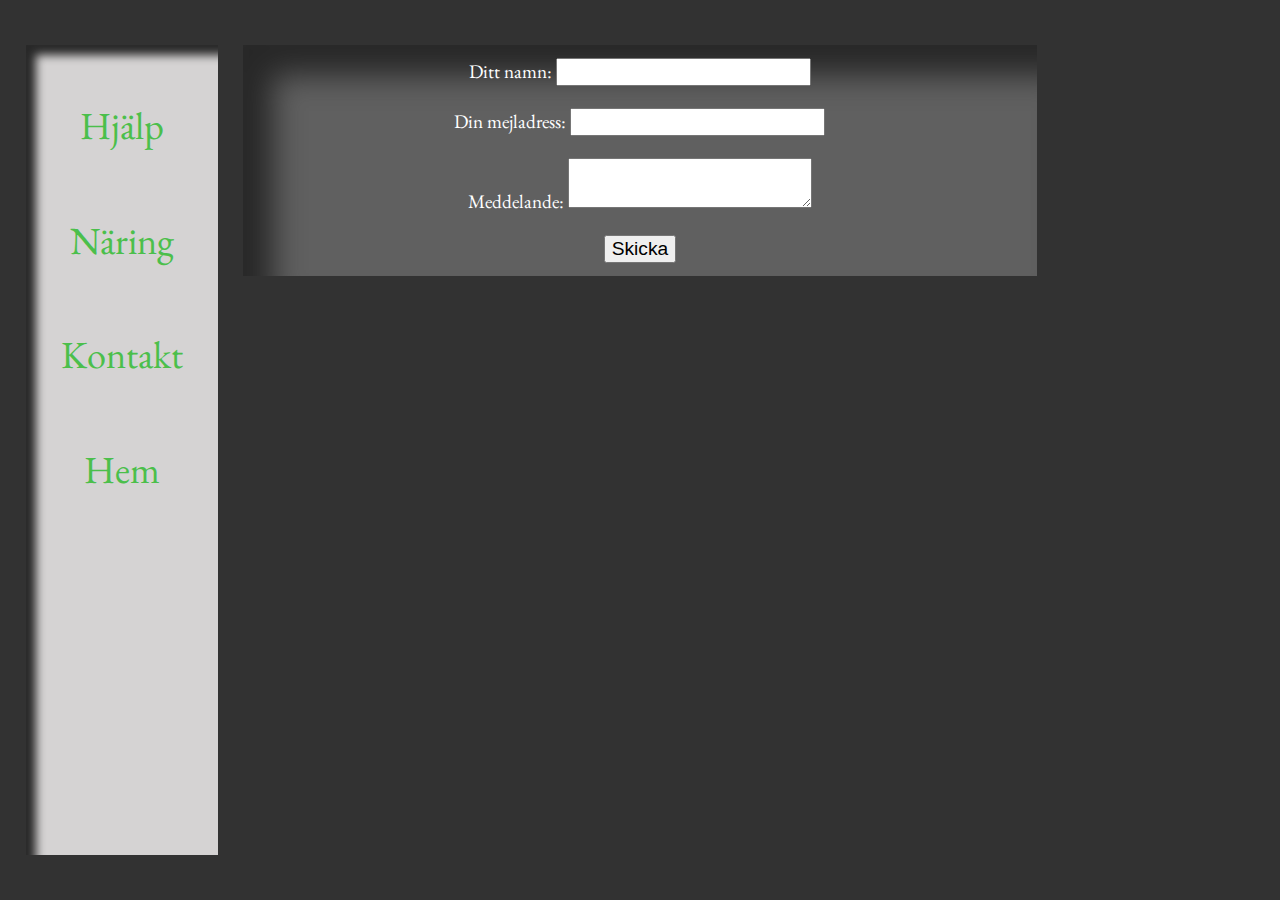
==== Project/html/contact.html @ d75a22bf "Added pages" ====
<!DOCTYPE html>

<html>
	<head>
		<title>Idag har jag ätit</title>
		<meta charset="utf-8" />
		<link rel="stylesheet" href="../assets/css/index.css" />
		<link rel="preconnect" href="https://fonts.googleapis.com">
		<link rel="preconnect" href="https://fonts.gstatic.com" crossorigin>
		<link href="https://fonts.googleapis.com/css2?family=EB+Garamond&display=swap" rel="stylesheet">
		<link rel="stylesheet" href="../assets/css/normalize.css">
</head>
<body>
	<header>
		
	</header>
	<nav>
		<img src = "../assets//img/Hamburger_icon.svg.png" alt="Bild föreställandes två svarta sträck som ska representera ikonen för en hamburgermeny" />
		<ul>
			<a href="help.html"><li>Hjälp</li></a>
			<a href="nutrition.html"><li>Näring</li></a>
			<a href="contact.html"><li>Kontakt</li></a>
			<a href="../index.html"><li>Hem</li></a>
		</ul>
	</nav>

	<main>
		<form action="mailto:wilhelm.gustavsson899@gmail.com" method="POST" >
			<label for="name">Ditt namn:</label>
			<input type="text" id="name" name="name">
			<br><br>
			<label for="mail">Din mejladress:</label>
			<input type="email" id="mail" name="mail">
			<br><br>
			<label for="mail_message">Meddelande:</label>
			<textarea id="mail_message" name="mail_message"></textarea>
			<br><br>
			<input type="submit" value="Skicka">
		  </form> 
	</main>
<footer>
</footer>
</body>
</html>
---- Project/assets/css/index.css ----
@media  (min-width: 100px) and (max-width: 600px)
{
    nav img
    {
        display: block;
    }
    nav ul
    {
        display: none;
    }
    nav
    {
        height:10vh;
    }
}
@media (min-width: 600px) and (max-width: 5000px)
{
    nav
    {
        height:90vh;
    }
    nav img
    {
        display: none;
    }
    nav ul
    {
        display: block;
    }
}

body
{
    background-color: rgb(50, 50, 50);
    color:white;
    font-size: 1.2em;
    font-family: 'EB Garamond', serif;
}
a
{
    text-decoration: none;
}
a
{
    color :rgb(75, 191, 75);
}
a:hover
{
    color: rgb(19, 199, 19);
}
nav
{
    position:fixed;
    padding: 0;
    margin-left: 2vw;
    text-align: center;
    width: 15vw;
    font-size:2em;
    color:rgb(83, 82, 82);
    box-shadow: inset 10px 10px 10px rgb(40, 40, 40);
    background-color: rgb(213, 211, 211);
}
nav img
{
    float:left;
    margin-left: 1vw;
    height:10vh;
    width: 10vh;
}
nav ul
{
    padding: 0;
    list-style-type: none;
}
nav li
{
    padding:1vw;
    margin-top:5vh;
}
nav li:hover
{
    background-color: rgb(47, 47, 47);
}
main
{
    width: 60vw;
    margin-left: 19vw;
    margin-top:5vh;
    padding:1vw;
    text-align: center;
    background-color: rgb(96, 96, 96);
    box-shadow: inset 30px 30px 30px rgb(40, 40, 40);
}
#search-form
{
    text-align: inherit;
}
#search-form input
{
    background-color: rgb(111, 207, 111);
    border:none;
    color:white;
    border-radius: 1em;
    height: 5vh;
    padding:0.5vw;
    width: 50vw;
    font-size:1.5em;
}
#search-form button
{
    background-color: rgb(46, 46, 46);
    color:white;
    margin-top:1vh;
    width: 10vw;
    height:5vh;
    border-radius: 1em;
    font-size:1.5em;
}

#search-result
{
    padding:2vw;
    margin-top:2vh;
    background-color: rgb(140, 196, 140);
}

#search-result ul
{
    display: inline;
    width: 50vw;
    margin:0 auto;
    list-style: none;
}
#search-result ul li
{
    color:white;
    font-size:2em;
    text-decoration: underline green;
    float:left;
    margin-bottom: 1vh;
    margin-left: 2vw;
}
#search-result ul li:hover 
{
    font-size: 2.5em;
    color:black;
}
#contents
{
    clear:both;
    
}
#contents ul
{
    font-size: 1.5em;
    list-style-type: none;
    text-align: center;
    float:left;
    margin-right: 5vw;
    padding:1vw;
    border-radius: 1vw;
    box-shadow: 10px 5px 5px rgb(56, 56, 56);
    background-color: rgb(28, 28, 28);
    color:rgb(197, 197, 197);
}
#contents ul li
{
    margin-bottom:0.5vh;
}
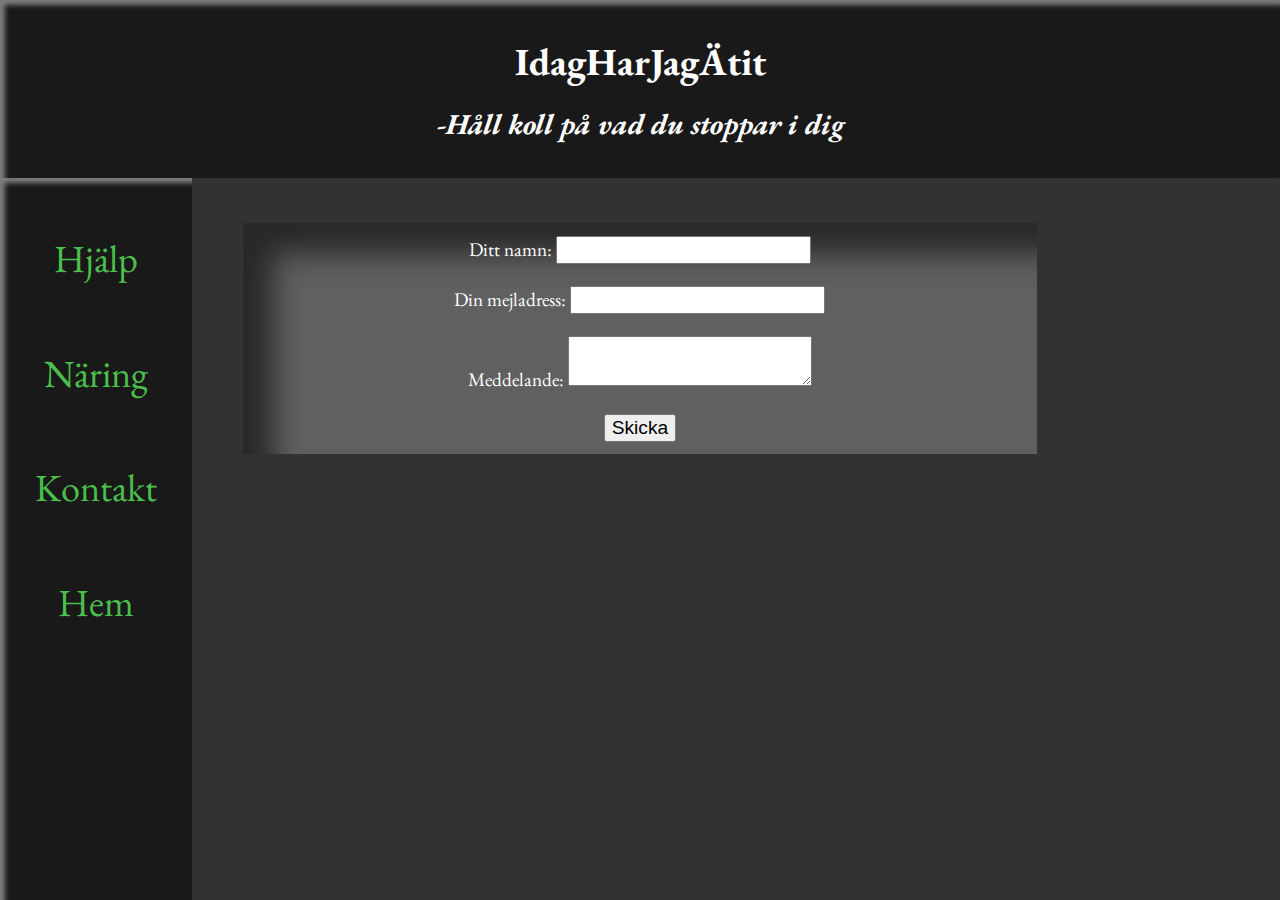
==== commit b5548611: "Added header and fixed header and nav design" ====
--- a/Project/html/contact.html
+++ b/Project/html/contact.html
@@ -6,17 +6,20 @@
 		<meta charset="utf-8" />
 		<link rel="stylesheet" href="../assets/css/index.css" />
 		<link rel="preconnect" href="https://fonts.googleapis.com">
+		<script type="text/javascript" defer src="../js/nav.js"></script>
 		<link rel="preconnect" href="https://fonts.gstatic.com" crossorigin>
 		<link href="https://fonts.googleapis.com/css2?family=EB+Garamond&display=swap" rel="stylesheet">
 		<link rel="stylesheet" href="../assets/css/normalize.css">
 </head>
 <body>
 	<header>
-		
+		<h1>IdagHarJagÄtit</h1>
+		<h2><i>-Håll koll på vad du stoppar i dig</i></h2>
 	</header>
-	<nav>
-		<img src = "../assets//img/Hamburger_icon.svg.png" alt="Bild föreställandes två svarta sträck som ska representera ikonen för en hamburgermeny" />
-		<ul>
+	
+	<nav id="nav">
+		<img id = "nav-img" src = "../assets//img/Hamburger_icon.svg.png" alt="Bild föreställandes två svarta sträck som ska representera ikonen för en hamburgermeny" />
+		<ul id = "nav-ul">
 			<a href="help.html"><li>Hjälp</li></a>
 			<a href="nutrition.html"><li>Näring</li></a>
 			<a href="contact.html"><li>Kontakt</li></a>
--- a/Project/assets/css/index.css
+++ b/Project/assets/css/index.css
@@ -1,19 +1,19 @@
-@media  (min-width: 100px) and (max-width: 600px)
+@media  (min-width: 100px) and (max-width: 1000px)
 {
     nav img
     {
         display: block;
     }
+    nav
+    {
+        height:10vh;
+    }
     nav ul
     {
         display: none;
     }
-    nav
-    {
-        height:10vh;
-    }
 }
-@media (min-width: 600px) and (max-width: 5000px)
+@media (min-width: 1000px) and (max-width: 5000px)
 {
     nav
     {
@@ -36,6 +36,7 @@
     font-size: 1.2em;
     font-family: 'EB Garamond', serif;
 }
+
 a
 {
     text-decoration: none;
@@ -48,17 +49,24 @@
 {
     color: rgb(19, 199, 19);
 }
+header
+{
+    text-align: center;
+    background-color: rgb(25, 25, 25);
+    padding: 1vw;
+    box-shadow: inset 5px 5px 5px rgb(125, 125, 125);
+}
+
 nav
 {
     position:fixed;
     padding: 0;
-    margin-left: 2vw;
     text-align: center;
     width: 15vw;
     font-size:2em;
     color:rgb(83, 82, 82);
-    box-shadow: inset 10px 10px 10px rgb(40, 40, 40);
-    background-color: rgb(213, 211, 211);
+    box-shadow: inset 5px 5px 5px rgb(125, 125, 125);
+    background-color: rgb(25, 25, 25);
 }
 nav img
 {
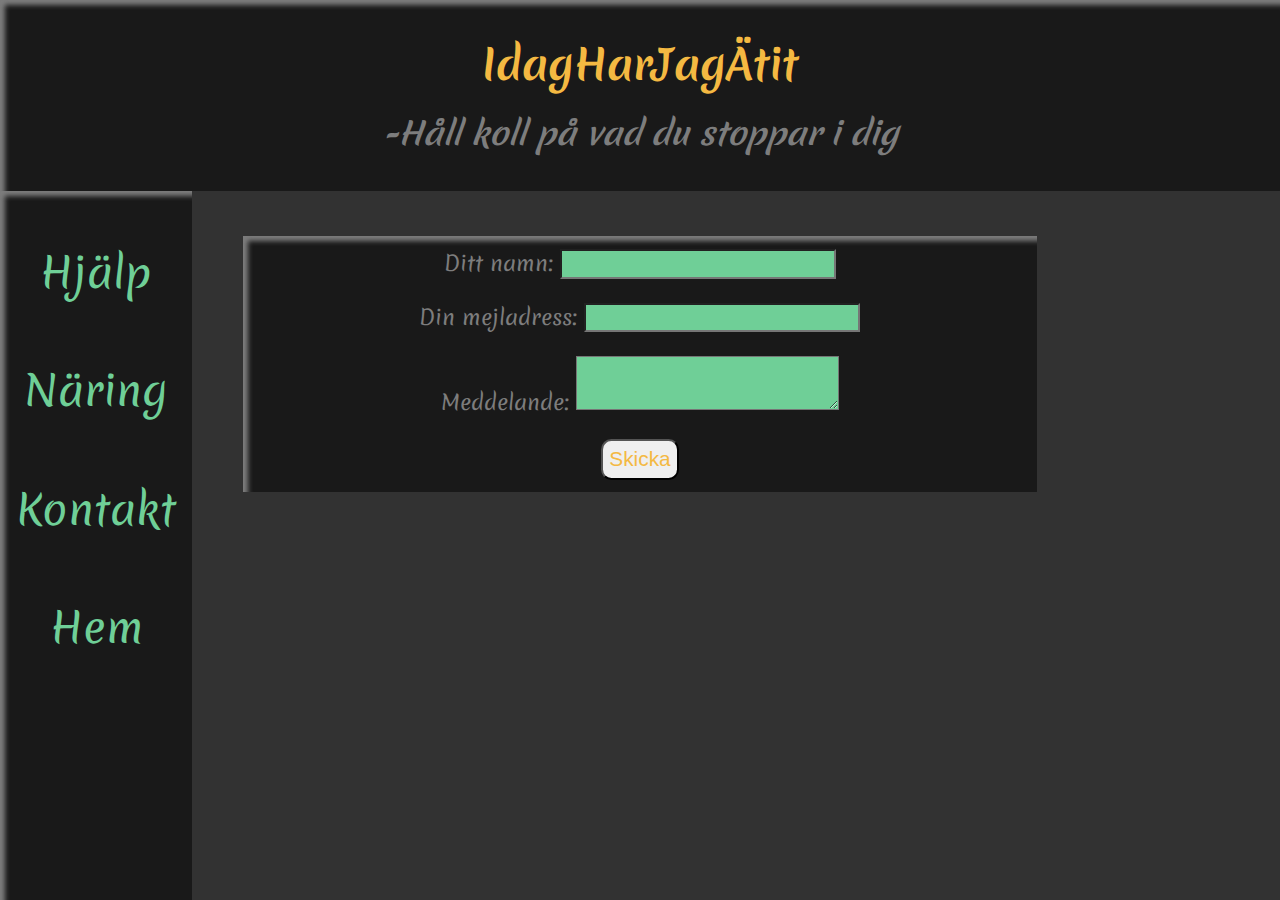
==== commit 96306caa: "Design fix" ====
--- a/Project/html/contact.html
+++ b/Project/html/contact.html
@@ -8,7 +8,7 @@
 		<link rel="preconnect" href="https://fonts.googleapis.com">
 		<script type="text/javascript" defer src="../js/nav.js"></script>
 		<link rel="preconnect" href="https://fonts.gstatic.com" crossorigin>
-		<link href="https://fonts.googleapis.com/css2?family=EB+Garamond&display=swap" rel="stylesheet">
+		<link href="https://fonts.googleapis.com/css2?family=Merienda&family=Roboto:wght@300&display=swap" rel="stylesheet">
 		<link rel="stylesheet" href="../assets/css/normalize.css">
 </head>
 <body>
--- a/Project/assets/css/index.css
+++ b/Project/assets/css/index.css
@@ -1,5 +1,9 @@
-@media  (min-width: 100px) and (max-width: 1000px)
-{
+@media  (min-width: 320px) and (max-width: 600px)
+{
+    body
+    {
+        font-size:0.8em;
+    }
     nav img
     {
         display: block;
@@ -13,10 +17,33 @@
         display: none;
     }
 }
-@media (min-width: 1000px) and (max-width: 5000px)
-{
+@media (min-width: 600px) and (max-width: 1200px)
+{
+    body
+    {
+        font-size:1em;
+    }
+    nav img
+    {
+        display: block;
+    }
     nav
     {
+        height:10vh;
+    }
+    nav ul
+    {
+        display: none;
+    }
+}
+@media (min-width: 1200px) and (max-width: 2560px)
+{
+    body
+    {
+        font-size:1.3em;
+    }
+    nav
+    {
         height:90vh;
     }
     nav img
@@ -31,30 +58,34 @@
 
 body
 {
-    background-color: rgb(50, 50, 50);
-    color:white;
-    font-size: 1.2em;
-    font-family: 'EB Garamond', serif;
-}
-
+    background-color: #323232;
+    color:#7D7D7D;
+    font-family: 'Merienda', cursive;
+}
+
+img
+{
+    border-radius: 2em;
+}
+h1,h4
+{
+    color: #F4B942;
+}
 a
 {
     text-decoration: none;
-}
-a
-{
-    color :rgb(75, 191, 75);
+    color: #6FCF97;
 }
 a:hover
 {
-    color: rgb(19, 199, 19);
+    color: #F4B942;
 }
 header
 {
     text-align: center;
-    background-color: rgb(25, 25, 25);
+    background-color:#191919;
     padding: 1vw;
-    box-shadow: inset 5px 5px 5px rgb(125, 125, 125);
+    box-shadow: inset 5px 5px 5px #7D7D7D;
 }
 
 nav
@@ -65,8 +96,8 @@
     width: 15vw;
     font-size:2em;
     color:rgb(83, 82, 82);
-    box-shadow: inset 5px 5px 5px rgb(125, 125, 125);
-    background-color: rgb(25, 25, 25);
+    box-shadow: inset 5px 5px 5px #7D7D7D;
+    background-color: #191919;
 }
 nav img
 {
@@ -96,18 +127,54 @@
     margin-top:5vh;
     padding:1vw;
     text-align: center;
-    background-color: rgb(96, 96, 96);
-    box-shadow: inset 30px 30px 30px rgb(40, 40, 40);
+    box-shadow: inset 5px 5px 5px rgb(125, 125, 125);
+    background-color: #191919;
+    
 }
 #search-form
 {
     text-align: inherit;
 }
+input
+{
+    color:#191919;
+}
+input[type="text"]
+{
+    background-color: #6FCF97;
+}
+input[type="email"]
+{
+    background-color: #6FCF97;
+}
+textarea
+{
+    color:#191919;
+    background-color: #6FCF97;
+}
+input[type="submit"]
+{
+    background-color: none;
+    color:#F4B942;
+    border-radius: 0.5em;
+    padding: 0.5vw;
+}
+button[type="submit"]
+{
+    background-color: none;
+    color:#F4B942;
+    border-radius: 0.5em;
+    padding: 0.5vw;
+    font-family: 'Merienda', cursive;
+}
+button
+{
+    font-family: 'Merienda', cursive;
+    background-color: none;
+}
 #search-form input
 {
-    background-color: rgb(111, 207, 111);
     border:none;
-    color:white;
     border-radius: 1em;
     height: 5vh;
     padding:0.5vw;
@@ -116,20 +183,18 @@
 }
 #search-form button
 {
-    background-color: rgb(46, 46, 46);
-    color:white;
     margin-top:1vh;
     width: 10vw;
     height:5vh;
-    border-radius: 1em;
-    font-size:1.5em;
 }
 
 #search-result
 {
     padding:2vw;
+    margin-left:5vw;
+    margin-right: 5vw;
     margin-top:2vh;
-    background-color: rgb(140, 196, 140);
+    background-color: rgb(50, 50, 50);
 }
 
 #search-result ul
@@ -141,17 +206,17 @@
 }
 #search-result ul li
 {
-    color:white;
-    font-size:2em;
-    text-decoration: underline green;
+    color:#6FCF97;
+    font-size:1.5em;
+    text-decoration: underline #6FCF97;
     float:left;
     margin-bottom: 1vh;
     margin-left: 2vw;
 }
 #search-result ul li:hover 
 {
-    font-size: 2.5em;
-    color:black;
+    font-size: 1.8em;
+    color:#F4B942;
 }
 #contents
 {
